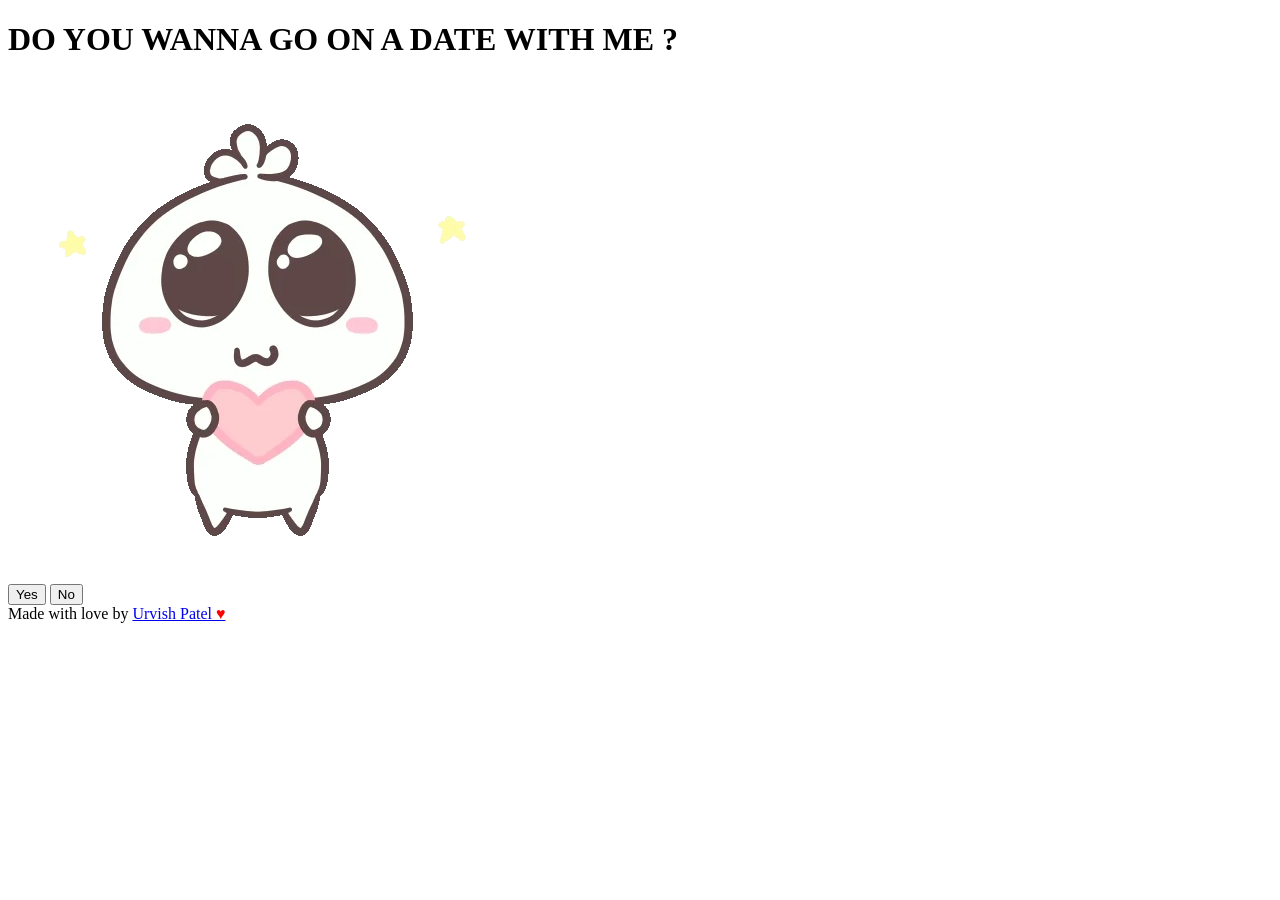
==== index.html @ facf5af9 "noch" ====
<!DOCTYPE html>
<html lang="en">

<head>
    <meta charset="UTF-8">
    <meta name="viewport" content="width=device-width, initial-scale=1.0">
    <title>Date? | Urvish Patel</title>
    <link rel="stylesheet" href="styledate.css">

    <link rel="icon" type="image/png" sizes="32x32"
        href="https://ik.imagekit.io/urvish/Urvish's%20Logo_yGTYkPWgU?updatedAt=1697289324289">
    <link rel="icon" type="image/png" sizes="16x16"
        href="https://ik.imagekit.io/urvish/Urvish's%20Logo_yGTYkPWgU?updatedAt=1697289324289">

    <!-- Primary Meta Tags -->
    <title>Ask your crush for a date</title>
    <meta name="title" content="Ask your crush for a date" />
    <meta name="description"
        content="Ask your crush for a date with this simple website. Defiantly she will not reject you" />
    <meta property="og:image" content="https://ik.imagekit.io/urvish/Urvish.svg?updatedAt=1693120807755" />

    <!-- Open Graph / Facebook -->
    <meta property="og:type" content="website" />
    <meta property="og:url" content="https://crush-date.vercel.app/" />
    <meta property="og:title" content="Ask your crush for a date" />
    <meta property="og:description"
        content="Ask your crush for a date with this simple website. Defiantly she will not reject you" />
    <meta property="og:image" content="https://ik.imagekit.io/urvish/Urvish.svg?updatedAt=1693120807755" />

    <!-- Twitter -->
    <meta property="twitter:card" content="summary_large_image" />
    <meta property="twitter:url" content="https://crush-date.vercel.app/" />
    <meta property="twitter:title" content="Ask your crush for a date" />
    <meta property="twitter:description"
        content="Ask your crush for a date with this simple website. Defiantly she will not reject you" />
    <meta property="twitter:image" content="https://ik.imagekit.io/urvish/Urvish.svg?updatedAt=1693120807755" />
</head>

<body onload="askName()">
    <div class="container">
        <div>
            <h1 class="ask">
                DO YOU WANNA GO ON A DATE WITH ME ?
            </h1>
        </div>

        <div class="gif_container">
            <!-- <img src="https://media1.giphy.com/media/v1.Y2lkPTc5MGI3NjExcDdtZ2JiZDR0a3lvMWF4OG8yc3p6Ymdvd3g2d245amdveDhyYmx6eCZlcD12MV9pbnRlcm5hbF9naWZfYnlfaWQmY3Q9cw/cLS1cfxvGOPVpf9g3y/giphy.gif"
                alt="Cute animated illustration"> -->
            <img src="cLS1cfxvGOPVpf9g3y.webp" alt="">
        </div>

        <div class="buttons">
            <button class="btn" id="yesButton" onclick="nextPage()">Yes</button>
            <button class="btn" id="noButton" onmouseover="moveButton()" onclick="moveButton()">No</button>
        </div>
        <div id="urvishPatel" class="urvishPatel">Made with love by
            <a href="https://www.instagram.com/urvish.xyz/" target="_blank"><span>Urvish Patel</span><span
                    style="font-weight: bolder; color: red;">
                    &#9829;</span></a>
        </div>

        <script src="script.js"></script>


    </div>
</body>

</html>
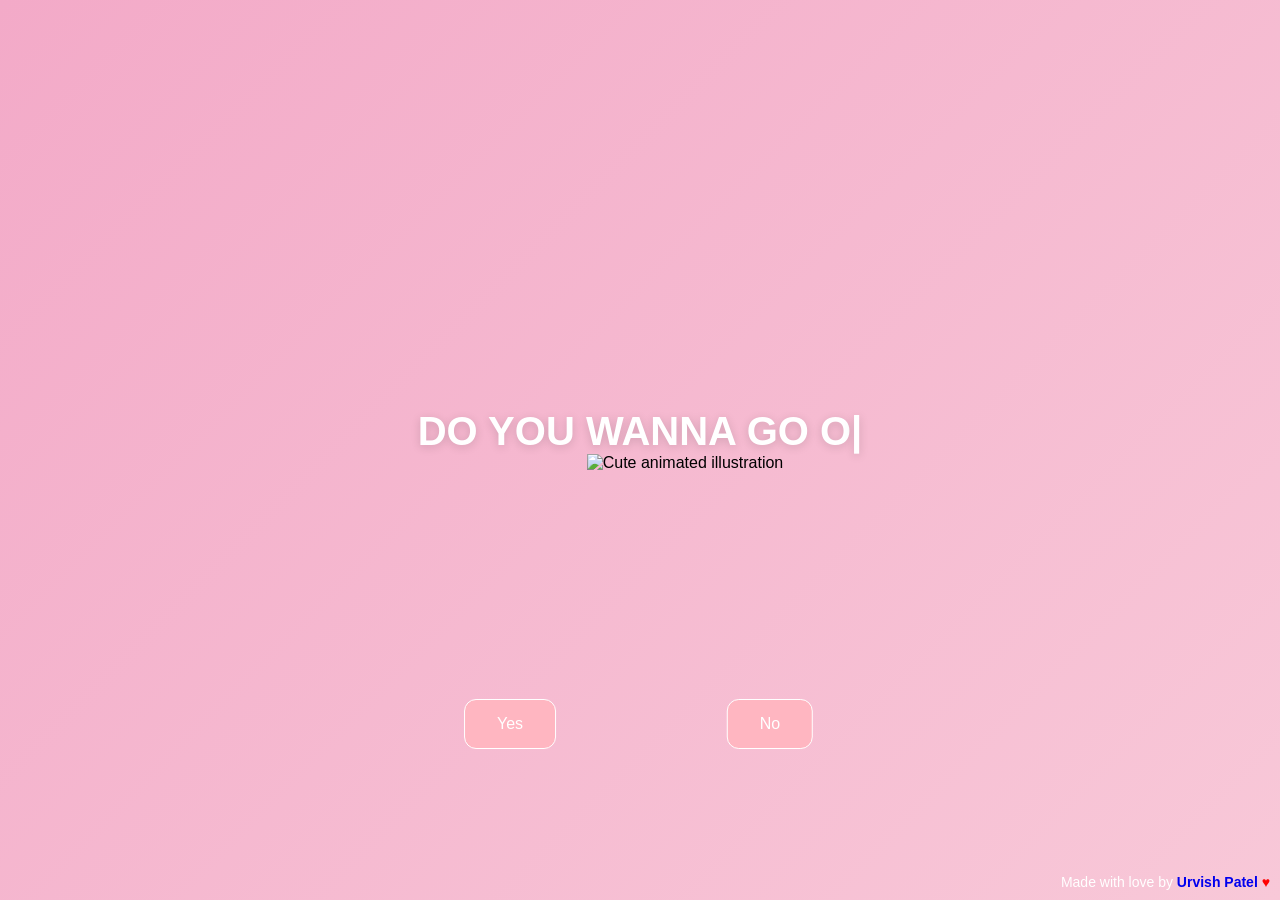
==== commit 8e7a04b9: "Add files via upload" ====
--- a/index.html
+++ b/index.html
@@ -36,7 +36,9 @@
     <meta property="twitter:image" content="https://ik.imagekit.io/urvish/Urvish.svg?updatedAt=1693120807755" />
 </head>
 
-<body onload="askName()">
+<body onload="init()">
+    <div id="transitionOverlay" class="transition-overlay"></div>
+
     <div class="container">
         <div>
             <h1 class="ask">
@@ -45,25 +47,23 @@
         </div>
 
         <div class="gif_container">
-            <!-- <img src="https://media1.giphy.com/media/v1.Y2lkPTc5MGI3NjExcDdtZ2JiZDR0a3lvMWF4OG8yc3p6Ymdvd3g2d245amdveDhyYmx6eCZlcD12MV9pbnRlcm5hbF9naWZfYnlfaWQmY3Q9cw/cLS1cfxvGOPVpf9g3y/giphy.gif"
-                alt="Cute animated illustration"> -->
-            <img src="cLS1cfxvGOPVpf9g3y.webp" alt="">
+            <img src="https://media1.giphy.com/media/v1.Y2lkPTc5MGI3NjExcDdtZ2JiZDR0a3lvMWF4OG8yc3p6Ymdvd3g2d245amdveDhyYmx6eCZlcD12MV9pbnRlcm5hbF9naWZfYnlfaWQmY3Q9cw/cLS1cfxvGOPVpf9g3y/giphy.gif"
+                alt="Cute animated illustration">
         </div>
 
         <div class="buttons">
             <button class="btn" id="yesButton" onclick="nextPage()">Yes</button>
-            <button class="btn" id="noButton" onmouseover="moveButton()" onclick="moveButton()">No</button>
+            <button class="btn" id="noButton" onmouseover="moveButton()" onclick="moveButton()" ontouchstart="moveButton()">No</button>
         </div>
+
         <div id="urvishPatel" class="urvishPatel">Made with love by
             <a href="https://www.instagram.com/urvish.xyz/" target="_blank"><span>Urvish Patel</span><span
                     style="font-weight: bolder; color: red;">
                     &#9829;</span></a>
         </div>
+    </div>
 
-        <script src="script.js"></script>
-
-
-    </div>
+    <script src="script.js"></script>
 </body>
 
-</html>+</html>
--- a/styledate.css
+++ b/styledate.css
@@ -0,0 +1,263 @@
+* {
+    margin: 0;
+    padding: 0;
+    box-sizing: border-box;
+    font-family: 'Poppins', sans-serif;
+}
+
+body {
+    display: flex;
+    justify-content: center;
+    align-items: center;
+    height: 100vh;
+    width: 100vw;
+    overflow: hidden;
+    background: linear-gradient(-45deg, #f3aac8, #ffd1dc, #ffb6c1, #f8c8d8, #f3aac8);
+    background-size: 400% 400%;
+    animation: gradientShift 12s ease infinite;
+}
+
+@keyframes gradientShift {
+    0% { background-position: 0% 50%; }
+    50% { background-position: 100% 50%; }
+    100% { background-position: 0% 50%; }
+}
+
+/* --- Transition Overlay --- */
+.transition-overlay {
+    position: fixed;
+    top: 0;
+    left: 0;
+    width: 100%;
+    height: 100%;
+    background: #f3aac8;
+    z-index: 9999;
+    opacity: 0;
+    pointer-events: none;
+    transition: opacity 0.5s ease;
+}
+
+.transition-overlay.active {
+    opacity: 1;
+    pointer-events: all;
+}
+
+/* --- Floating Hearts --- */
+.floating-heart {
+    position: fixed;
+    bottom: -40px;
+    z-index: 1000;
+    pointer-events: none;
+    user-select: none;
+    animation: floatUp linear forwards;
+}
+
+@keyframes floatUp {
+    0% {
+        transform: translateY(0) rotate(0deg) scale(0.5);
+        opacity: 1;
+    }
+    50% {
+        opacity: 0.8;
+    }
+    100% {
+        transform: translateY(-110vh) rotate(720deg) scale(1);
+        opacity: 0;
+    }
+}
+
+/* --- Buttons --- */
+#noButton {
+    position: absolute;
+    left: 60%;
+    top: 80%;
+    transform: translate(-50%, -50%);
+    transition: left 0.35s cubic-bezier(0.25, 0.8, 0.25, 1.2),
+                top 0.35s cubic-bezier(0.25, 0.8, 0.25, 1.2),
+                transform 0.15s ease;
+    background-color: #FFB6C1;
+    color: white;
+    padding: 15px 32px;
+    text-align: center;
+    display: inline-block;
+    font-size: 16px;
+    margin: 4px 2px;
+    cursor: pointer;
+    border: none;
+    border-radius: 12px;
+    border: 0.5px solid #fff;
+    z-index: 10;
+}
+
+#noButton:hover {
+    animation: wiggle 0.25s ease;
+}
+
+#noButton:active {
+    transform: translate(-50%, -50%) scale(0.9);
+}
+
+@keyframes wiggle {
+    0%, 100% { transform: translate(-50%, -50%) rotate(0deg); }
+    25% { transform: translate(-50%, -50%) rotate(-8deg); }
+    75% { transform: translate(-50%, -50%) rotate(8deg); }
+}
+
+#yesButton {
+    position: absolute;
+    right: 60%;
+    top: 80%;
+    transform: translate(50%, -50%);
+    background-color: #FFB6C1;
+    color: white;
+    padding: 15px 32px;
+    text-align: center;
+    display: inline-block;
+    font-size: 16px;
+    margin: 4px 2px;
+    cursor: pointer;
+    border: none;
+    border-radius: 12px;
+    border: 0.5px solid #fff;
+    transition: transform 0.2s ease, box-shadow 0.3s ease;
+    z-index: 10;
+}
+
+#yesButton:hover {
+    transform: translate(50%, -50%) scale(1.15);
+    box-shadow: 0 0 25px rgba(255, 255, 255, 0.8);
+    background-color: #ff9aab;
+}
+
+#yesButton:active {
+    transform: translate(50%, -50%) scale(0.95);
+}
+
+/* --- Typography & Layout --- */
+.ask {
+    font-size: 40px;
+    font-weight: bold;
+    color: white;
+    text-align: center;
+    text-shadow: 0 2px 10px rgba(0,0,0,0.15);
+}
+
+.ask::after {
+    content: '|';
+    animation: blink 0.7s infinite;
+    color: white;
+}
+
+.ask.done::after {
+    content: '';
+    animation: none;
+}
+
+@keyframes blink {
+    0%, 100% { opacity: 1; }
+    50% { opacity: 0; }
+}
+
+.buttons {
+    display: flex;
+    flex-direction: row;
+    justify-content: center;
+    align-items: center;
+    margin-top: 20px;
+}
+
+.btn {
+    background-color: #ffb6c1;
+    color: white;
+    padding: 15px 32px;
+    text-align: center;
+    font-size: 16px;
+}
+
+.gif_container {
+    display: flex;
+    justify-content: center;
+    align-items: center;
+    margin-left: 90px;
+}
+
+.gif_container img {
+    max-width: 320px;
+    height: auto;
+}
+
+#urvishPatel {
+    position: absolute;
+    bottom: 10px;
+    right: 10px;
+    font-size: 14px;
+    color: white;
+    z-index: 100;
+}
+
+.urvishPatel > a {
+    text-decoration: none;
+}
+
+.urvishPatel > a > span {
+    font-weight: bolder;
+}
+
+/* --- Mobile --- */
+@media (max-width: 600px) {
+    .ask {
+        font-size: 22px;
+        padding: 0 15px;
+        margin-top: 10px;
+    }
+
+    .gif_container {
+        margin-left: 0;
+        margin-top: 10px;
+    }
+
+    .gif_container img {
+        max-width: 220px;
+    }
+
+    #yesButton {
+        position: absolute;
+        right: auto;
+        left: 25%;
+        top: 80%;
+        transform: translate(-50%, -50%);
+        padding: 12px 28px;
+        font-size: 14px;
+    }
+
+    #yesButton:hover {
+        transform: translate(-50%, -50%) scale(1.1);
+    }
+
+    #yesButton:active {
+        transform: translate(-50%, -50%) scale(0.95);
+    }
+
+    #noButton {
+        position: absolute;
+        left: 75%;
+        top: 80%;
+        transform: translate(-50%, -50%);
+        padding: 12px 28px;
+        font-size: 14px;
+    }
+
+    #noButton:hover {
+        animation: wiggle 0.25s ease;
+    }
+
+    #urvishPatel {
+        font-size: 11px;
+        bottom: 5px;
+        right: 5px;
+    }
+
+    .floating-heart {
+        animation-duration: 4s !important;
+    }
+}
